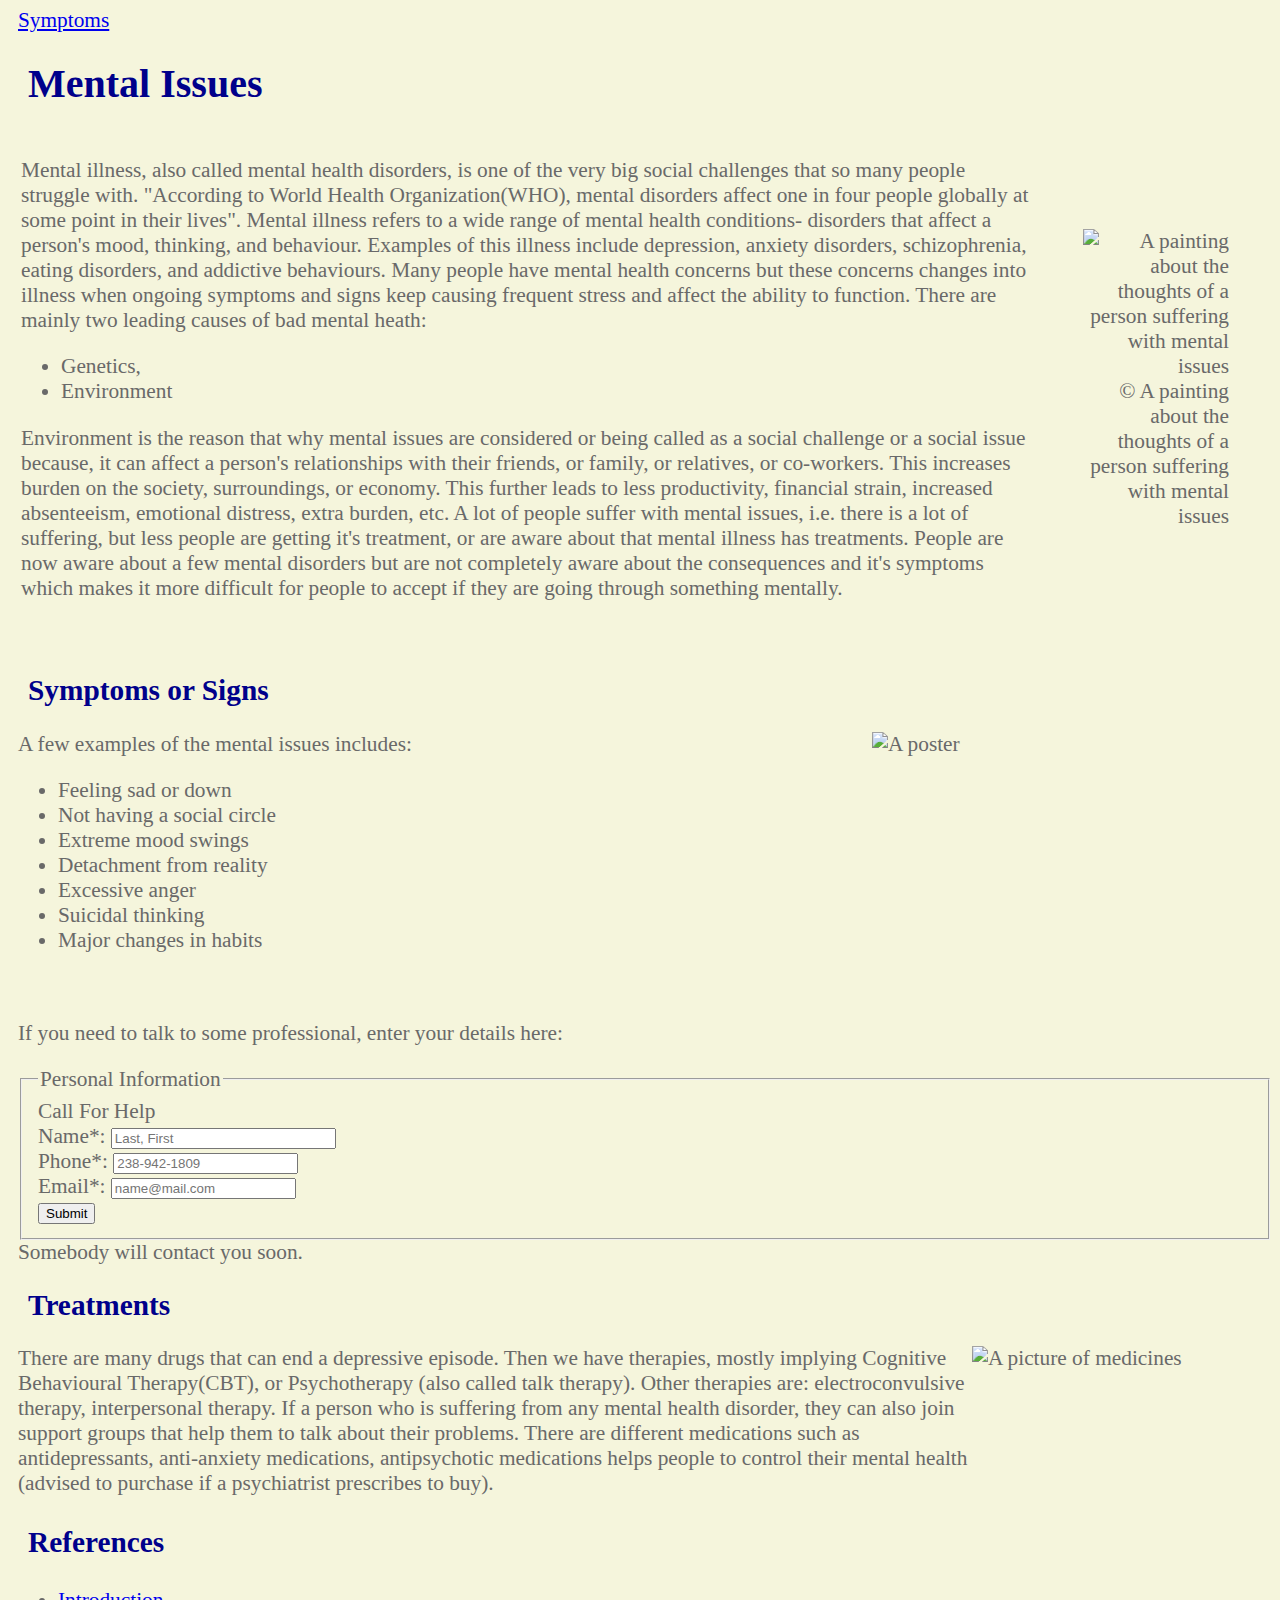
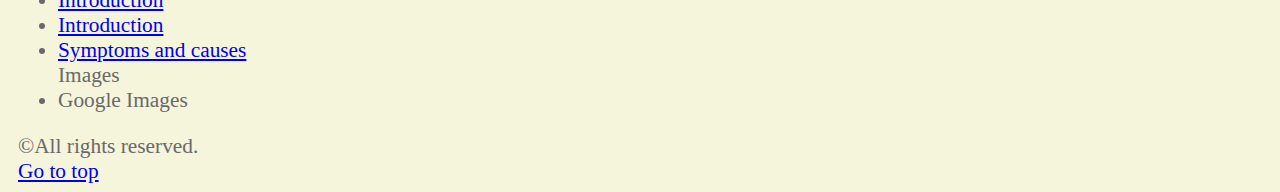
==== Assignment1.html @ ee445b7c "Add files via upload" ====
<!DOCTYPE html>
<html lang="en">
<head>
    <title>Mental Issues</title>
    <meta charset="UTF-8">
    <meta name ="description" content ="Brief information about Mental Illness">
    <meta name ="keywords" content ="HTML">
    <meta name ="author" content=" Palakdeep Mundi">
    <meta name ="viewport" content="width=device-width, initial-scale=1.0">
    <link rel="stylesheet" type="text/css" href="styles.css" />
</head>
<body>
    <header>
        <nav>
            <a href="#symptoms"> Symptoms</a>
        </nav>
        <h1>Mental Issues </h1>
    </header>
    <main>
        <table>
            <tr>
                <td rowspan="2" colspan="1">
                    <p>
                        Mental illness, also called mental health disorders, is one of the very big social challenges that so many people struggle with.
                        "According to World Health Organization(WHO), mental disorders affect one in four people globally at some point in their lives".
                        Mental illness refers to a wide range of mental health conditions- disorders that affect a person's mood, thinking, and behaviour.
                        Examples of this illness include depression, anxiety disorders, schizophrenia, eating disorders, and addictive behaviours.
                        Many people have mental health concerns but these concerns changes into illness when ongoing symptoms and signs keep causing frequent stress and affect the ability to function.
                        There are mainly two leading causes of bad mental heath:
                    <br/>
                        <ul>
                            <li>Genetics,</li>
                            <li>Environment</li>
                        </ul>
                    </p>
                    <p> 
                        Environment is the reason that why mental issues are considered or being called as a social challenge or a social issue because,
                        it can affect a person's relationships with their friends, or family, or relatives, or co-workers.
                        This increases burden on the society, surroundings, or economy. This further leads to less productivity, financial strain, increased absenteeism, emotional distress, extra burden, etc.
                        A lot of people suffer with mental issues, i.e. there is a lot of suffering, but less people are getting it's treatment, or are aware about that mental illness has treatments.
                        People are now aware about a few mental disorders but are not completely aware about the consequences and it's symptoms which makes it more difficult for people to accept if they are going through something mentally.
                    <!--All the references, citations will be at the end of this webpage-->
                    </p>
                </td>
                <td rowspan="2" colspan="2">
                    <figure align="right">
                        <img src="/Users/palak/OneDrive/Desktop/Web1/Assignments/Assignment1/Images/Image01.webp" alt="A painting about the thoughts of a person suffering with mental issues" title="Mental Issues" width="440" height="220" />
                        <figcaption>&copy; A painting about the thoughts of a person suffering with mental issues</figcaption>
                    </figure>

                </td>
            </tr>
        </table>
        <br/>
        <h2 id="Symptoms">Symptoms or Signs</h2>
        <p>
            <section>
                <img src="/Users/palak/OneDrive/Desktop/Web1/Assignments/Assignment1/Images/image02.jpg" alt=" A poster" title="Mental Health poster" width="400" height="200" align="right">

                A few examples of the mental issues includes:
                <ul>
                    <li>Feeling sad or down</li>
                    <li>Not having a social circle</li>
                    <li>Extreme mood swings</li>
                    <li>Detachment from reality</li>
                    <li>Excessive anger</li>
                    <li>Suicidal thinking</li>
                    <li>Major changes in habits</li>
                </ul>
            </section>
        </p>
        <br/>
        <p>
            If you need to talk to some professional, enter your details here:
            <section>
                <form id="post" method="post" action="mailto: name@mail.com">
                    <fieldset> Call For Help
                        <br/>
                        <legend>Personal Information</legend>
                        <label>Name*:
                        <input name="name" type="text" size="25" maxlength="30" placeholder="Last, First"/>
                        </label>
                
                        <br/>
                
                        <label>Phone*:
                        <input type="text" name="phone" placeholder="238-942-1809" pattern="[0-9]{3}[\-][0-9]{3}[\-][0-9]{4}"/>
                        </label>
                        <br/>
                        <label>Email*:
                        <input type="email" pattern="[a-z0-9._%+-]+@[a-z0-9.-]+\.[a-z]{2,4}$]" placeholder="name@mail.com"/>
                        </label>
                        <br/>
                        <input type="submit" value="Submit">
                    </fieldset>
                </form>
                Somebody will contact you soon.
            </section>
        </p>
        <section>
            <h2>Treatments</h2>
            <img src="/Users/palak/OneDrive/Desktop/Web1/Assignments/Assignment1/Images/image04.jpg" alt="A picture of medicines" width="300" height="180" align="right"/>
            <article>
                <p>
                    There are many drugs that can end a depressive episode. Then we have therapies, mostly implying Cognitive Behavioural Therapy(CBT), or Psychotherapy (also called talk therapy).
                    Other therapies are: electroconvulsive therapy, interpersonal therapy.
                    If a person who is suffering from any mental health disorder, they can also join support groups that help them to talk about their problems.
                    There are different medications such as antidepressants, anti-anxiety medications, antipsychotic medications helps people to control their mental health (advised to purchase if a psychiatrist prescribes to buy).
                </p>
            </article>
        </section>
        <h3>References</h3>
        <p>
            <ul>
                <li>
                    <a href="https://www.theguardian.com/" target="_blank">Introduction</a>
                    <br/>
                </li>
                <li>
                    <a href="https://www.pacerecoverycenter.com/">Introduction</a>
                </li>
                <li>
                    <a href="https://www.mayoclinic.org/">Symptoms and causes</a>
                </li>
                Images
                <li>Google Images</li>
            </ul>
        </p>
    </main>
    <footer id="#abc">&copy;All rights reserved.
        <br/>
        <a href="#pqr"> Go to top</a>
    </footer>
</body>
</html>
---- styles.css ----
h1{font-size: 30pt;
    font-weight: bold;
    color: darkblue;
    padding-left: 10px;
}
h2, h3{font-size: 22pt;
    font-weight: bold;
    color: darkblue;
    padding-left: 10px;
}
a[title] {
    background-color: beige;
    padding-left: 10px;
}
div p:first-child{
    background-color: beige;
    padding-left: 10px;
}
body{
    font-size: 16pt;
    font-weight: normal;
    color: dimgray;
    background-color: beige;
    padding-left: 10px;
}
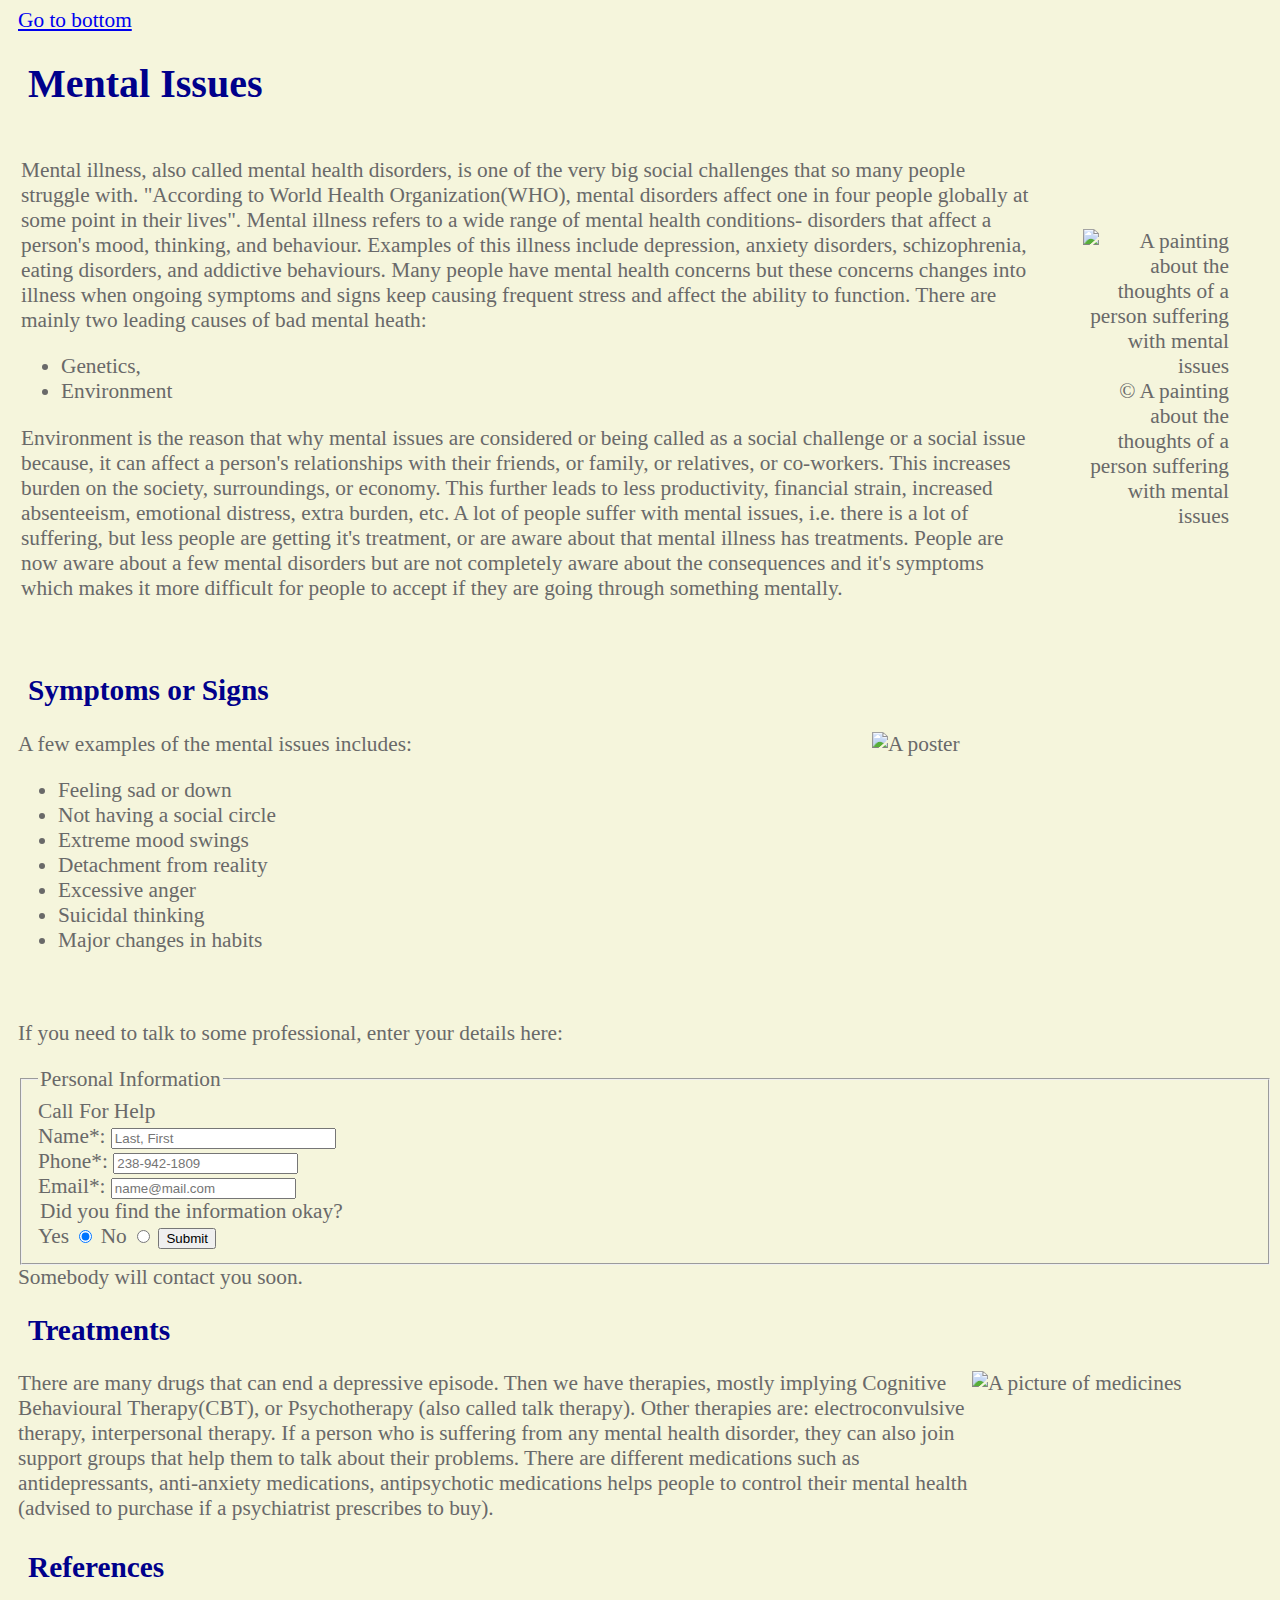
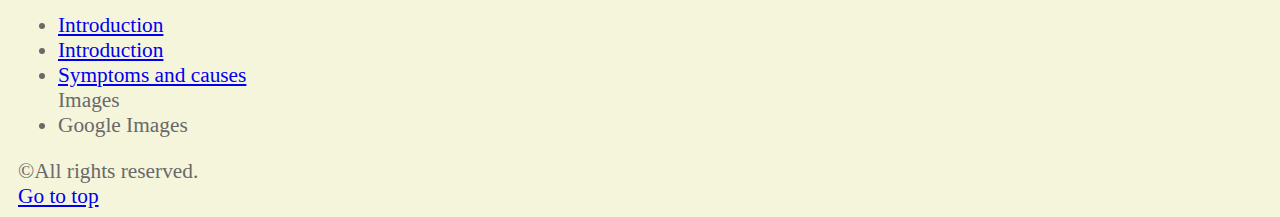
==== commit 3a1f5394: "Update Assignment1.html" ====
--- a/Assignment1.html
+++ b/Assignment1.html
@@ -12,7 +12,7 @@
 <body>
     <header>
         <nav>
-            <a href="#symptoms"> Symptoms</a>
+            <a href="#abc">Go to bottom</a>
         </nav>
         <h1>Mental Issues </h1>
     </header>
@@ -80,9 +80,7 @@
                         <label>Name*:
                         <input name="name" type="text" size="25" maxlength="30" placeholder="Last, First"/>
                         </label>
-                
                         <br/>
-                
                         <label>Phone*:
                         <input type="text" name="phone" placeholder="238-942-1809" pattern="[0-9]{3}[\-][0-9]{3}[\-][0-9]{4}"/>
                         </label>
@@ -91,6 +89,14 @@
                         <input type="email" pattern="[a-z0-9._%+-]+@[a-z0-9.-]+\.[a-z]{2,4}$]" placeholder="name@mail.com"/>
                         </label>
                         <br/>
+                        <legend>Did you find the information okay?</legend>
+                        <label></label>
+                        <label>Yes
+                        <input name="Yes" type="radio" id="One-way" checked/>
+                        </label>
+                        <label>No
+                        <input name="No" type="radio" id="Two-way" />
+                        </label>
                         <input type="submit" value="Submit">
                     </fieldset>
                 </form>
@@ -132,4 +138,4 @@
         <a href="#pqr"> Go to top</a>
     </footer>
 </body>
-</html>+</html>
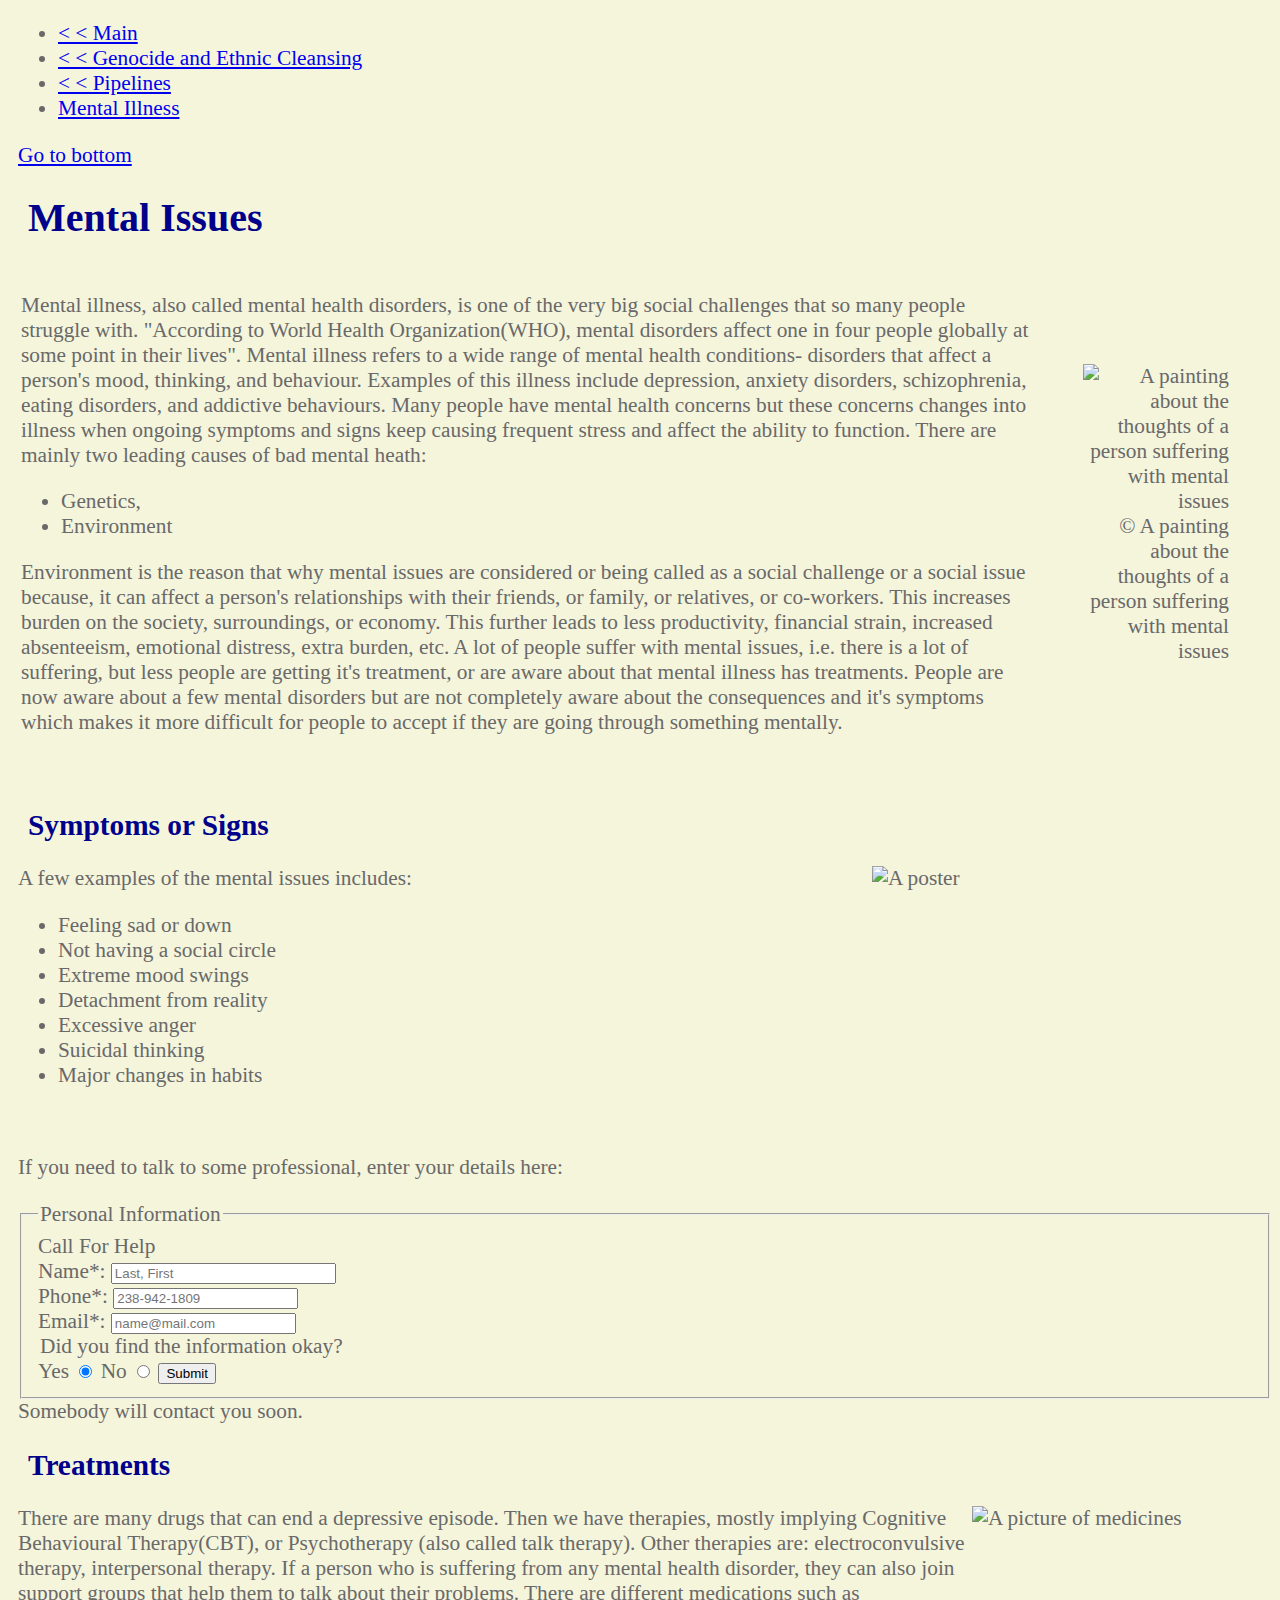
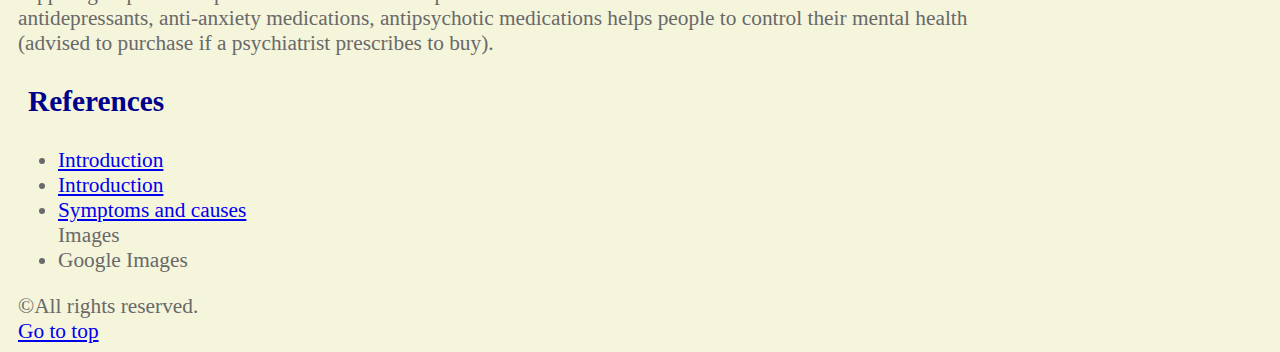
==== commit 063f69ee: "Update Assignment1.html" ====
--- a/Assignment1.html
+++ b/Assignment1.html
@@ -8,6 +8,14 @@
     <meta name ="author" content=" Palakdeep Mundi">
     <meta name ="viewport" content="width=device-width, initial-scale=1.0">
     <link rel="stylesheet" type="text/css" href="styles.css" />
+
+     <!-- the less and more sign display is found from https://www.w3schools.com/html/html_entities.asp#:~:text=To%20display%20a%20less%20than,to%20remember%20than%20entity%20numbers. -->
+    <ul>
+        <li><a  href="Main.html"> &lt &lt Main</a></li>
+        <li><a  href="Genocide.html"> &lt &lt Genocide and Ethnic Cleansing</a></li>
+        <li><a  href="Pipelines.html"> &lt &lt Pipelines </a></li>
+        <li><a id="here" href="Assignment1.html">Mental Illness</a></li>
+    </ul>
 </head>
 <body>
     <header>
